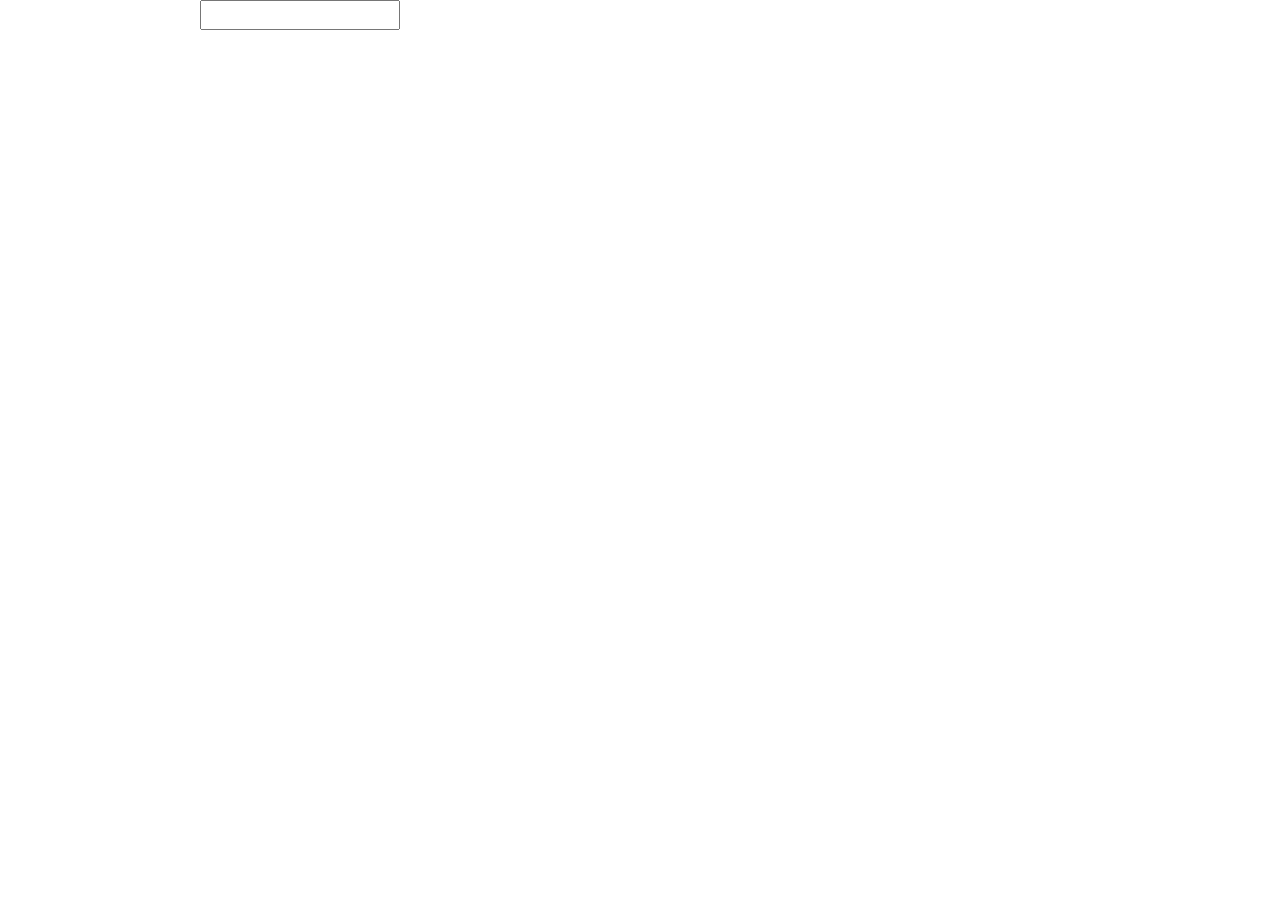
==== index.html @ d913d4ce "added" ====
<!DOCTYPE html>
<html lang="en">
<head>
    <meta charset="UTF-8">
    <meta http-equiv="X-UA-Compatible" content="IE=edge">
    <meta name="viewport" content="width=device-width, initial-scale=1.0">
    <title>Document</title>
    <link rel="stylesheet" href="style.css">
</head>


<body>
    <input type="text" id="searchbar">
    <div class="container">
      
    </div>
</body>
<script src="script.js"></script>
</html>
---- style.css ----
*{
    padding: 0;
    margin: 0;
    box-sizing: border-box;
    font-weight: normal;
}

.container{
    margin: auto;
    width: 80%;
    display: grid;
    grid-template-columns: repeat(4, 1fr);
    grid-column-gap: 60px ;
    grid-row-gap: 60px;
    background-color: aqua;
    align-items: center;
}

.card{
    border: 2px solid black;
    display: flex;
    flex-direction: column;
    /* width: 140px; */
    height: 400px;
    
}

.flag {
    height: 50%;
}

.info {
    display: flex;
    flex-direction: column;
    padding: 30px;
    justify-content: space-around;
}

img{
    width: 100%;
    height: 200px;
}

#searchbar{
    width: 200px;
    height: 30px;
    margin-left: 200px;
    margin-bottom: 20px;
}
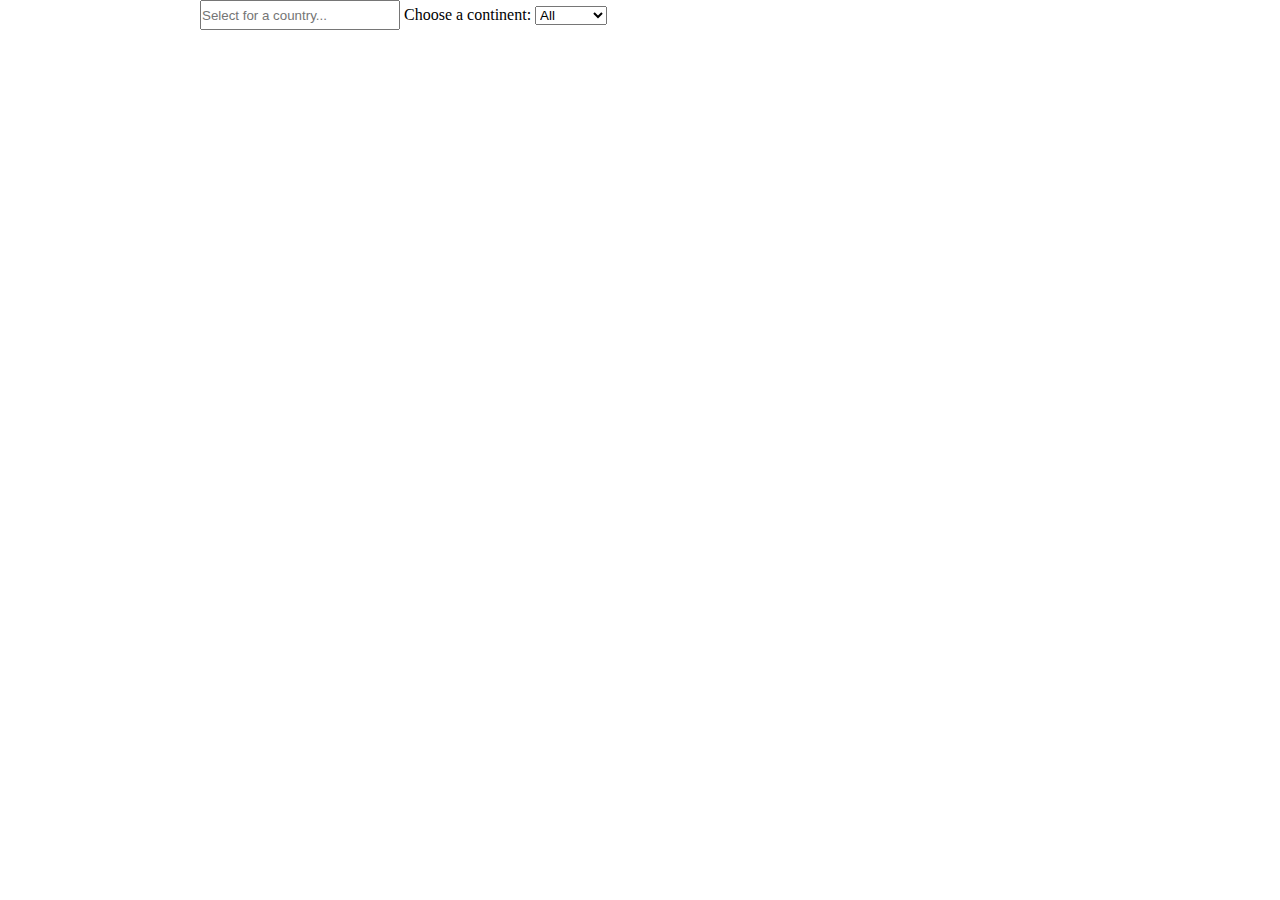
==== commit ae8200ae: "continent search option added" ====
--- a/index.html
+++ b/index.html
@@ -1,5 +1,6 @@
 <!DOCTYPE html>
 <html lang="en">
+
 <head>
     <meta charset="UTF-8">
     <meta http-equiv="X-UA-Compatible" content="IE=edge">
@@ -10,10 +11,24 @@
 
 
 <body>
-    <input type="text" id="searchbar">
+    <input type="text" id="searchbar" placeholder="Select for a country...">
+    <label for="cars">Choose a continent:</label>
+
+    <select name="continents" id="continents">
+        <option value="all">All</option>
+        <option value="africa">Africa</option>
+        <option value="america">America</option>
+        <option value="asia">Asia</option>
+        <option value="europe">Europe</option>
+        <option value="oceania">Oceania</option>
+    </select>
+    <div class="error">
+
+    </div>
     <div class="container">
-      
+
     </div>
 </body>
 <script src="script.js"></script>
+
 </html>--- a/style.css
+++ b/style.css
@@ -12,17 +12,16 @@
     grid-template-columns: repeat(4, 1fr);
     grid-column-gap: 60px ;
     grid-row-gap: 60px;
-    background-color: aqua;
     align-items: center;
 }
 
 .card{
-    border: 2px solid black;
+    border: 1px solid rgba(79, 76, 76, 0.39);
+    border-radius: 10px;
     display: flex;
     flex-direction: column;
-    /* width: 140px; */
-    height: 400px;
-    
+    width: 100%;
+    height: 500px;
 }
 
 .flag {
